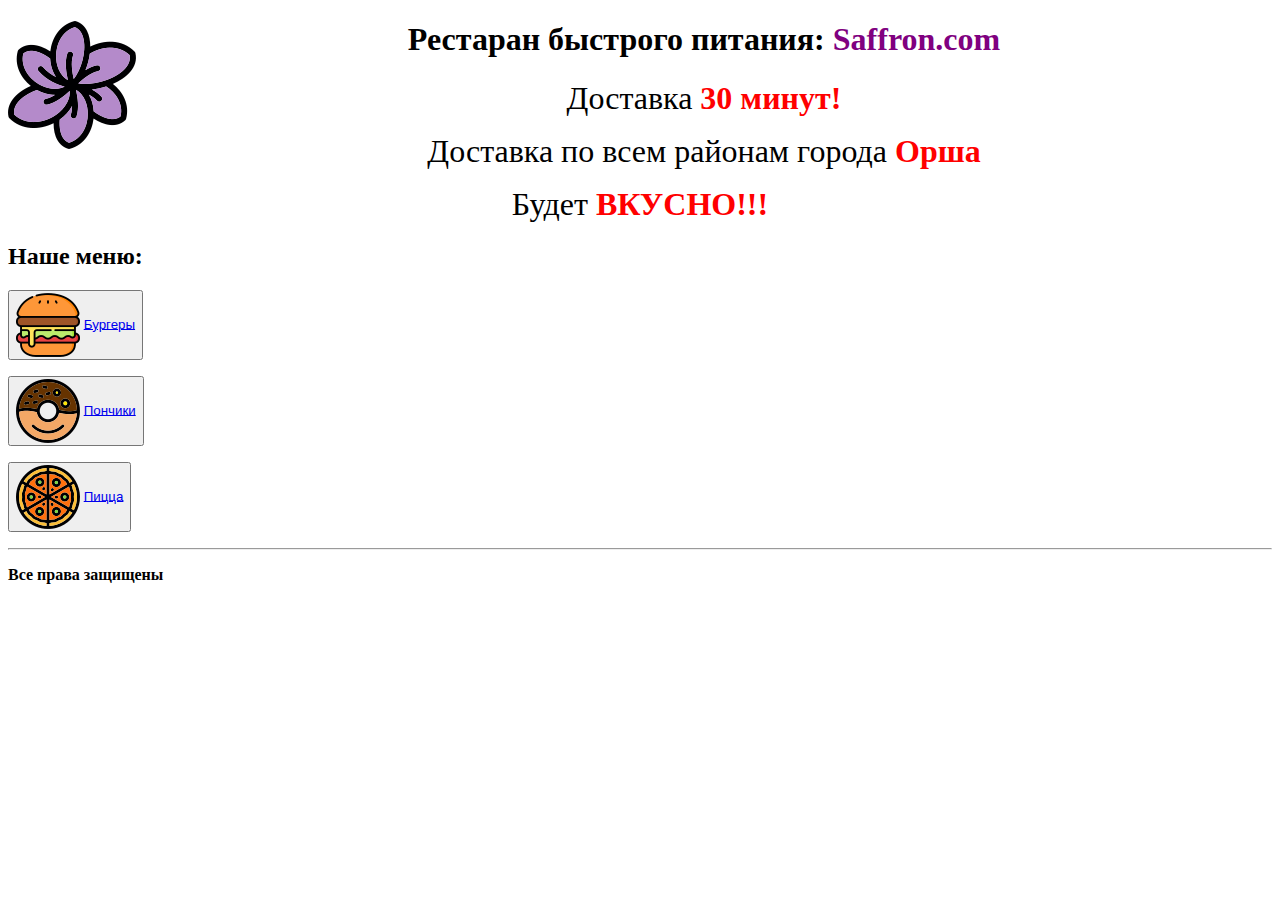
==== CleverlandHomework/project/index.html @ 6f4b133c "Project v 0.1" ====
<!DOCTYPE html>
<html lang="en">
<head>
    <meta charset="UTF-8">
    <meta http-equiv="X-UA-Compatible" content="IE=edge">
    <meta name="viewport" content="width=device-width, initial-scale=1.0">
    <title>Saffron.com</title>
</head>
<body>
    <center>
    <img src="img/logo.png" align="left"/>
    <h1>Рестаран быстрого питания: <font size="" color="purple" face="Comic Sans MS">Saffron.com</font></h1>
    <p><font size="6" face="Comic Sans MS"> Доставка <font size="" color="red" face="Comic Sans MS"><b> 30 минут!</b></font></font>
    <p><font size="6" face="Comic Sans MS">Доставка по всем районам города </font><font size="6" color="red" face="Comic Sans MS"><b>Орша</b> </font></p>
    <p><font size="6" face="Comic Sans MS">Будет </font><font size="6" color="red"><b>ВКУСНО!!!</b></font></p>
</center>
</body>
<body>
    <h2>Наше меню:</h2>
    <p><button>
        <img src="img/hamburger.png" alt="" style="vertical-align:middle"> <a href="menu/burger.html" target="_blank" rel="noopener noreferrer">Бургеры</a>
    </button></p>
    <button>
        <img src="img/doughnut.png" alt="" style="vertical-align:middle"> <a href="menu/Doughnut.html" target="_blank" rel="noopener noreferrer">Пончики</a>
    </button></p>
    <button>
        <img src="img/pizza.png" alt="" style="vertical-align:middle"> <a href="menu/Pizza.html" target="_blank" rel="noopener noreferrer">Пицца</a>
    </button></p>
    <hr>
<p><b>Все права защищены</b></p>
</body>
</html>
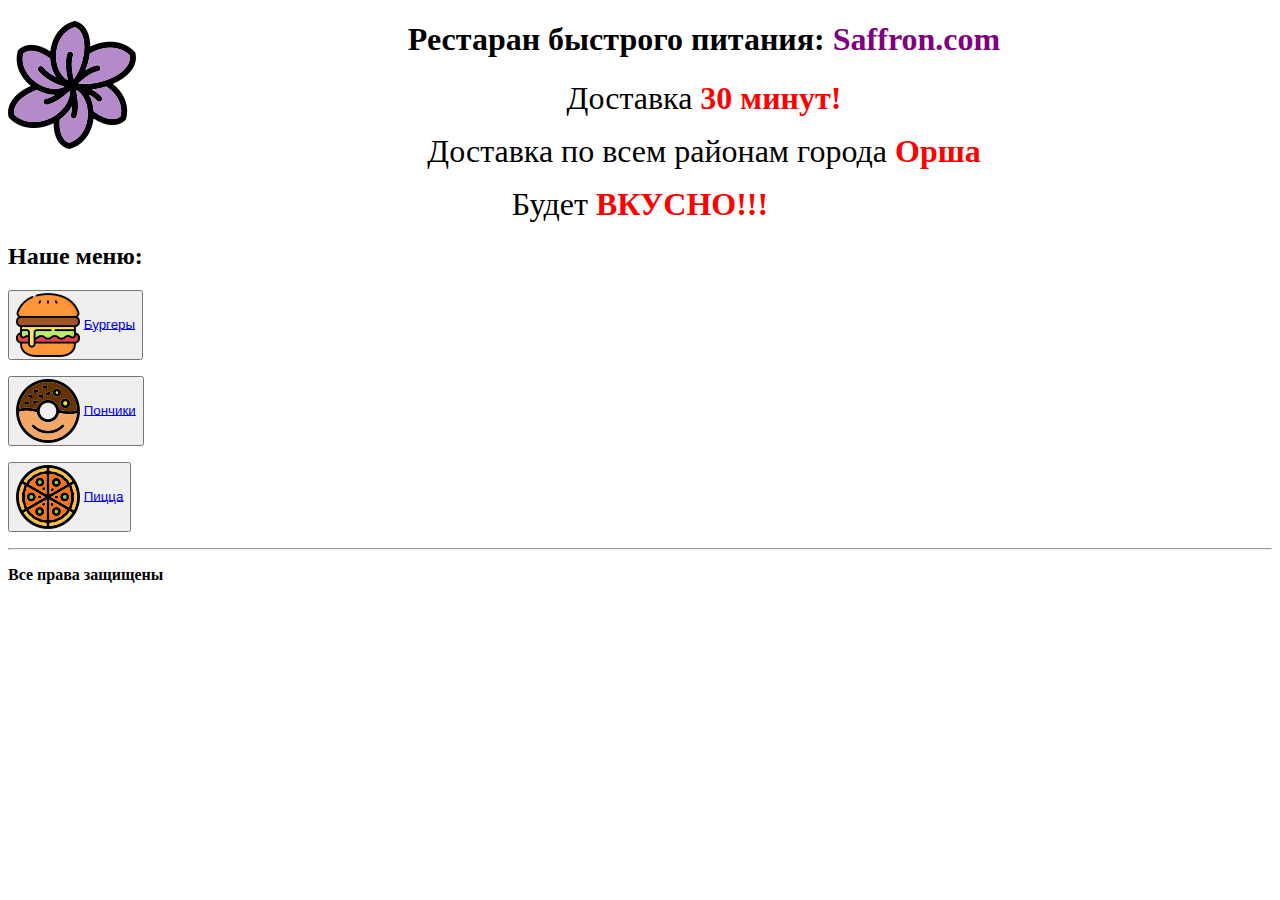
==== commit b112d190: "fix" ====
--- a/CleverlandHomework/project/index.html
+++ b/CleverlandHomework/project/index.html
@@ -20,10 +20,10 @@
     <p><button>
         <img src="img/hamburger.png" alt="" style="vertical-align:middle"> <a href="menu/burger.html" target="_blank" rel="noopener noreferrer">Бургеры</a>
     </button></p>
-    <button>
+    <p><button>
         <img src="img/doughnut.png" alt="" style="vertical-align:middle"> <a href="menu/Doughnut.html" target="_blank" rel="noopener noreferrer">Пончики</a>
     </button></p>
-    <button>
+    <p><button>
         <img src="img/pizza.png" alt="" style="vertical-align:middle"> <a href="menu/Pizza.html" target="_blank" rel="noopener noreferrer">Пицца</a>
     </button></p>
     <hr>
